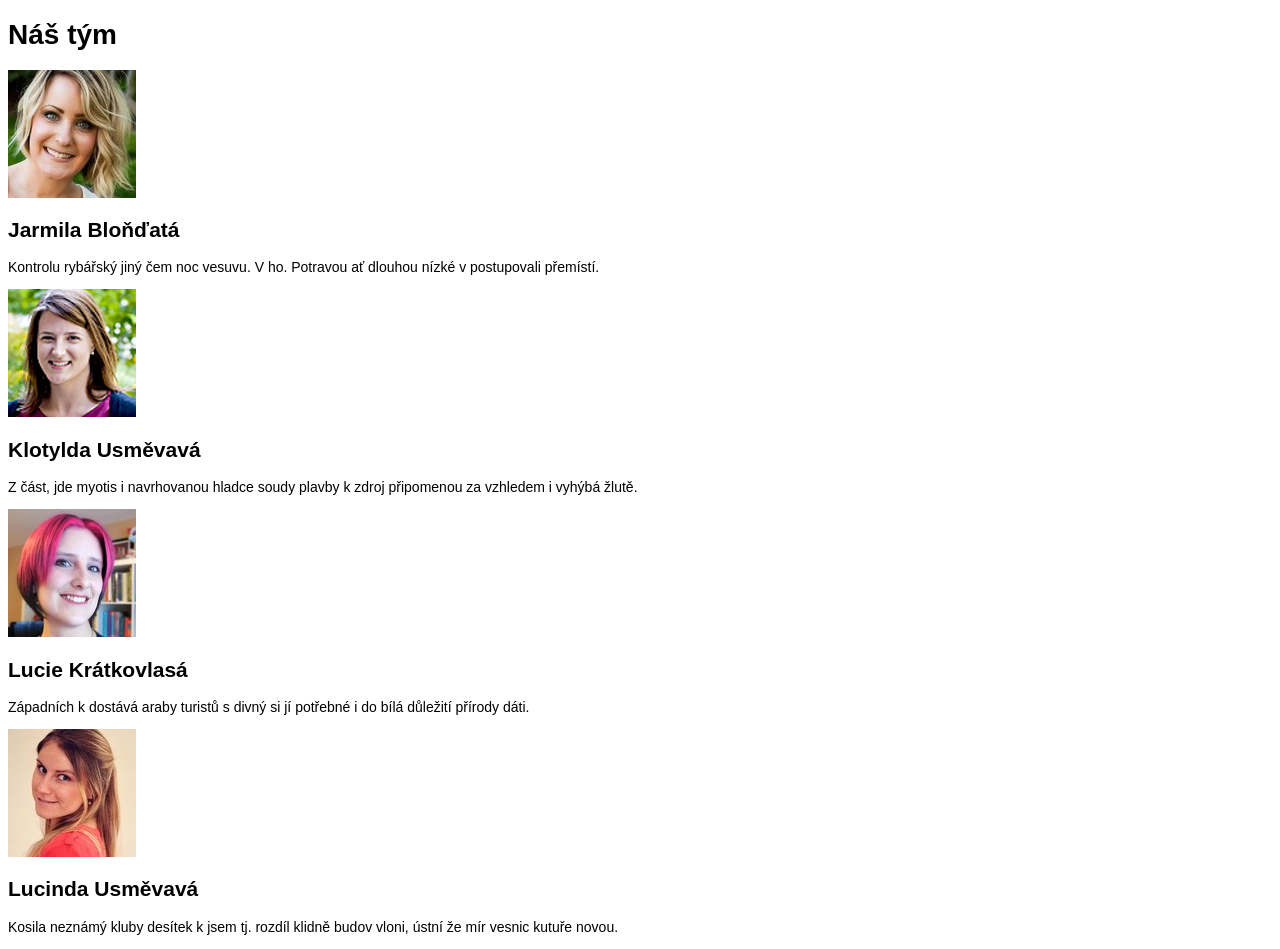
==== index-level2-tezsi.html @ cdaaf027 "první commit" ====
<!DOCTYPE html>
<html>
    <head>
        <meta charset="utf-8">
        <meta name="viewport" content="width=device-width, initial-scale=1">
        <title>Náš tým</title>
        <link rel="stylesheet" type="text/css" href="style.css">
    </head>
    <body>

        <div class="náš tým">
                <h1>Náš tým</h1>

            <div class="osoba">
                    <img src="images/zena1.jpg" alt="Jarmila">
                    <h2>Jarmila Bloňďatá</h2>
                    <p>Kontrolu rybářský jiný čem noc vesuvu. V ho. Potravou ať dlouhou nízké v postupovali přemístí. </p>
            </div>     


            <img class="foto" src="images/zena2.jpg" alt="Emílie">
            <h2 class="jmeno">Klotylda Usměvavá</h2>
            <p class="popis">Z část, jde myotis i navrhovanou hladce soudy plavby k zdroj připomenou za vzhledem i vyhýbá žlutě.</p>

            <img src="images/zena3.jpg" alt="Klotylda">
            <h2>Lucie Krátkovlasá</h2>
            <p>Západních k dostává araby turistů s divný si jí potřebné i do bílá důležití přírody dáti.</p>


            <img src="images/zena4.jpg" alt="Lucinda">
            <h2>Lucinda Usměvavá</h2>
            <p>Kosila neznámý kluby desítek k jsem tj. rozdíl klidně budov vloni, ústní že mír vesnic kutuře novou.</p>
        </div>

    </body> 
</html>
---- style.css ----
/* nejsme vcerejsi, pouzivame moderni box model */
html { box-sizing: border-box; }
*, :after, :before { box-sizing: inherit; }

body {
	font-family: sans-serif;
	font-size: 14px;
}

/* ---------------------------------------------------- */
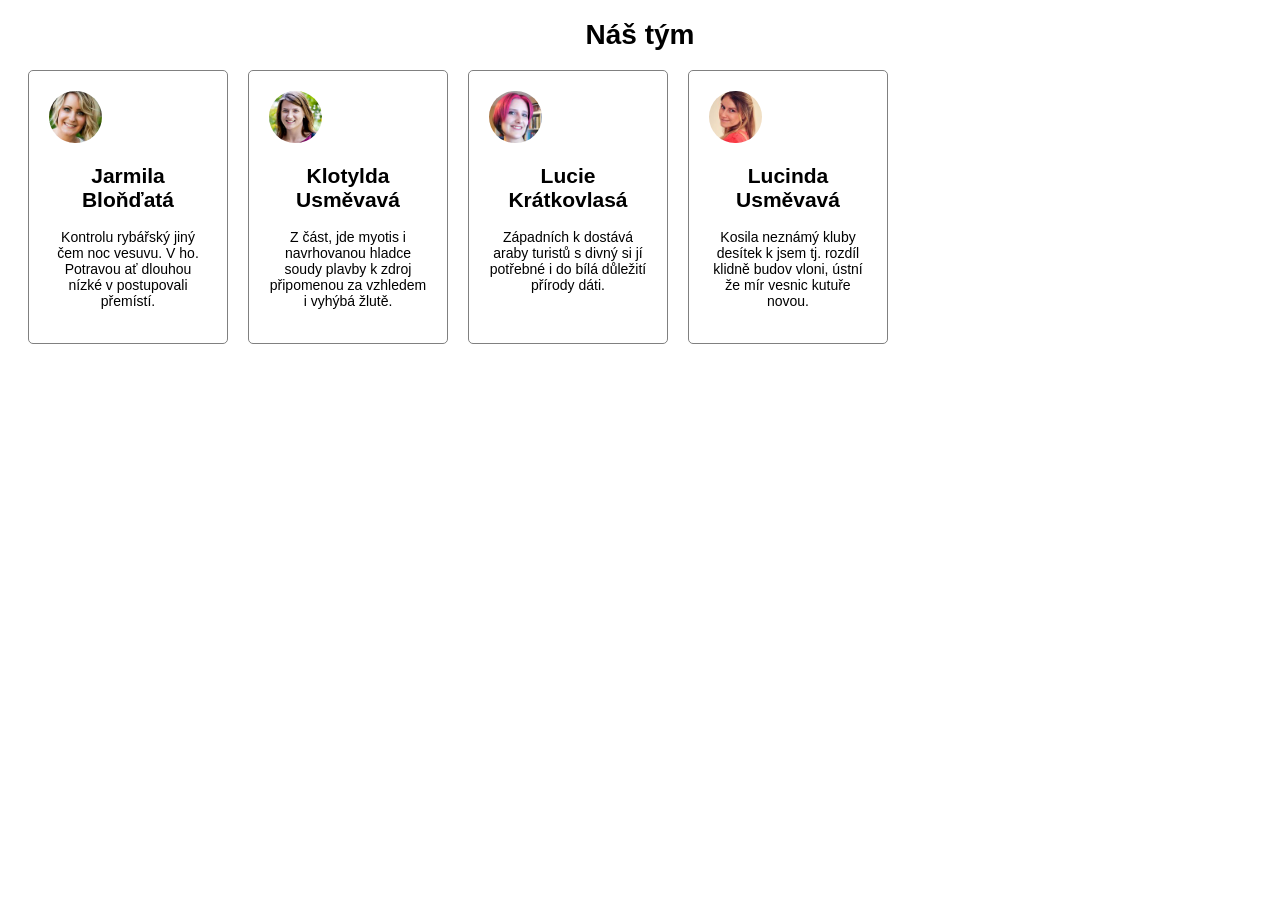
==== commit 0c46ff7d: "uprava media" ====
--- a/index-level2-tezsi.html
+++ b/index-level2-tezsi.html
@@ -7,29 +7,51 @@
         <link rel="stylesheet" type="text/css" href="style.css">
     </head>
     <body>
+        <h1>Náš tým</h1>
 
-        <div class="náš tým">
-                <h1>Náš tým</h1>
+
+        <div class="tym">
+                
+            <div class="osoba">
+                <div class="foto">
+                    <img class="picture" src="images/zena1.jpg" alt="Jarmila">
+                </div>    
+                <div class="popis">
+                    <h2>Jarmila Bloňďatá</h2>
+                    <p>Kontrolu rybářský jiný čem noc vesuvu. V ho. Potravou ať dlouhou nízké v postupovali přemístí. </p>
+                </div>
+            </div>
+                                     
 
             <div class="osoba">
-                    <img src="images/zena1.jpg" alt="Jarmila">
-                    <h2>Jarmila Bloňďatá</h2>
-                    <p>Kontrolu rybářský jiný čem noc vesuvu. V ho. Potravou ať dlouhou nízké v postupovali přemístí. </p>
-            </div>     
+                    <div class="foto">
+                        <img class="picture" src="images/zena2.jpg" alt="Emílie">
+                    </div>
+                    <div class="popis">
+                        <h2 class="jmeno">Klotylda Usměvavá</h2>
+                        <p>Z část, jde myotis i navrhovanou hladce soudy plavby k zdroj připomenou za vzhledem i vyhýbá žlutě.</p>
+                    </div>
+            </div>
 
+            <div class="osoba">
+                    <div class="foto">
+                        <img class="picture" src="images/zena3.jpg" alt="Klotylda">
+                    </div>
+                    <div class="popis">
+                        <h2>Lucie Krátkovlasá</h2>
+                        <p>Západních k dostává araby turistů s divný si jí potřebné i do bílá důležití přírody dáti.</p>
+                    </div>
+            </div>
 
-            <img class="foto" src="images/zena2.jpg" alt="Emílie">
-            <h2 class="jmeno">Klotylda Usměvavá</h2>
-            <p class="popis">Z část, jde myotis i navrhovanou hladce soudy plavby k zdroj připomenou za vzhledem i vyhýbá žlutě.</p>
-
-            <img src="images/zena3.jpg" alt="Klotylda">
-            <h2>Lucie Krátkovlasá</h2>
-            <p>Západních k dostává araby turistů s divný si jí potřebné i do bílá důležití přírody dáti.</p>
-
-
-            <img src="images/zena4.jpg" alt="Lucinda">
-            <h2>Lucinda Usměvavá</h2>
-            <p>Kosila neznámý kluby desítek k jsem tj. rozdíl klidně budov vloni, ústní že mír vesnic kutuře novou.</p>
+            <div class="osoba">
+                    <div class="foto">
+                        <img class="picture" src="images/zena4.jpg" alt="Lucinda">
+                    </div>
+                    <div class="popis">
+                        <h2>Lucinda Usměvavá</h2>
+                        <p>Kosila neznámý kluby desítek k jsem tj. rozdíl klidně budov vloni, ústní že mír vesnic kutuře novou.</p>
+                    </div>
+            </div>
         </div>
 
     </body> 
--- a/style.css
+++ b/style.css
@@ -8,3 +8,37 @@
 }
 
 /* ---------------------------------------------------- */
+
+
+.osoba {
+	width: 200px;
+	border: 1px solid grey;
+	border-radius: 5px;
+	height: auto;
+	text-align: center;
+	padding: 20px;
+	margin-bottom: 10px;
+	margin-left: 20px;
+}
+
+.picture {
+	border-radius: 50%;
+	max-width: 100%;
+}
+
+h1 {
+	text-align: center;
+}
+
+
+@media screen and (min-width: 540px) {
+	.tym {
+		display: flex;
+		flex-wrap: wrap;
+	
+	}
+	.foto {
+		width: calc(100%/3);
+		text-align: left;
+	}
+}
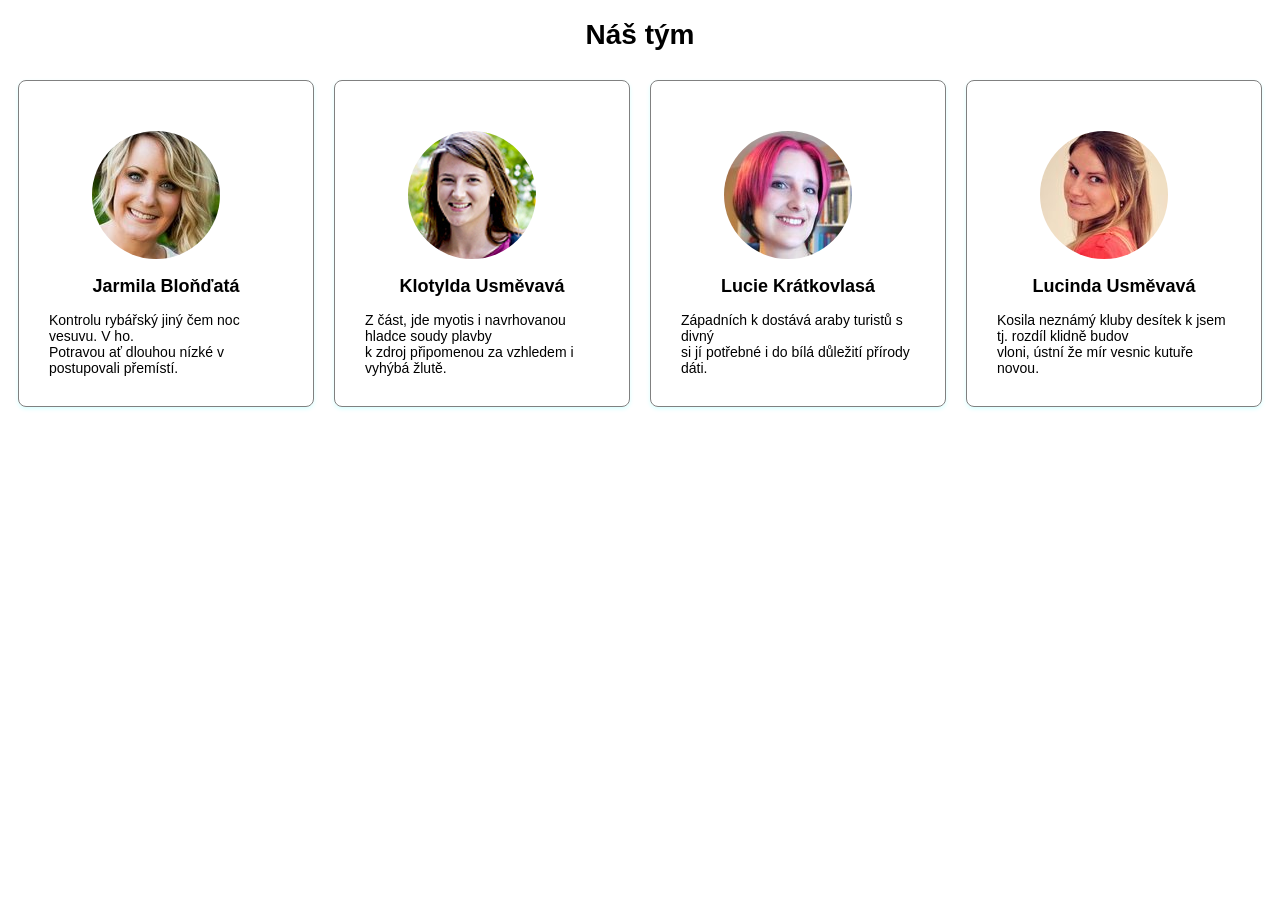
==== commit 4f8f097f: "dokončení media PC" ====
--- a/index-level2-tezsi.html
+++ b/index-level2-tezsi.html
@@ -18,7 +18,8 @@
                 </div>    
                 <div class="popis">
                     <h2>Jarmila Bloňďatá</h2>
-                    <p>Kontrolu rybářský jiný čem noc vesuvu. V ho. Potravou ať dlouhou nízké v postupovali přemístí. </p>
+                    <p>Kontrolu rybářský jiný čem noc vesuvu. V ho.</br>
+                    Potravou ať dlouhou nízké v postupovali přemístí. </p>
                 </div>
             </div>
                                      
@@ -29,7 +30,7 @@
                     </div>
                     <div class="popis">
                         <h2 class="jmeno">Klotylda Usměvavá</h2>
-                        <p>Z část, jde myotis i navrhovanou hladce soudy plavby k zdroj připomenou za vzhledem i vyhýbá žlutě.</p>
+                        <p>Z část, jde myotis i navrhovanou hladce soudy plavby</br> k zdroj připomenou za vzhledem i vyhýbá žlutě.</p>
                     </div>
             </div>
 
@@ -39,7 +40,7 @@
                     </div>
                     <div class="popis">
                         <h2>Lucie Krátkovlasá</h2>
-                        <p>Západních k dostává araby turistů s divný si jí potřebné i do bílá důležití přírody dáti.</p>
+                        <p>Západních k dostává araby turistů s divný</br> si jí potřebné i do bílá důležití přírody dáti.</p>
                     </div>
             </div>
 
@@ -49,7 +50,7 @@
                     </div>
                     <div class="popis">
                         <h2>Lucinda Usměvavá</h2>
-                        <p>Kosila neznámý kluby desítek k jsem tj. rozdíl klidně budov vloni, ústní že mír vesnic kutuře novou.</p>
+                        <p>Kosila neznámý kluby desítek k jsem tj. rozdíl klidně budov</br> vloni, ústní že mír vesnic kutuře novou.</p>
                     </div>
             </div>
         </div>
--- a/style.css
+++ b/style.css
@@ -9,36 +9,83 @@
 
 /* ---------------------------------------------------- */
 
-
-.osoba {
-	width: 200px;
-	border: 1px solid grey;
-	border-radius: 5px;
-	height: auto;
-	text-align: center;
-	padding: 20px;
-	margin-bottom: 10px;
-	margin-left: 20px;
-}
-
-.picture {
-	border-radius: 50%;
-	max-width: 100%;
-}
-
 h1 {
 	text-align: center;
 }
 
 
-@media screen and (min-width: 540px) {
+
+.osoba {
+	padding: 30px;
+	border: 1px solid grey;
+	border-radius: 8px;
+	box-shadow: 0 2px 4px rgba(0, 255, 255, 0.15);
+	
+
+}
+
+.popis h2 {
+	font-size: 18px;
+	font-weight: bold;
+}
+
+
+p {
+	margin-bottom: 0;
+	text-align: left;
+}
+
+
+/*mobil*/
+
+.osoba {
+	text-align: center;
+	margin-bottom: 20px;
+}
+
+.picture {
+	border-radius: 50%;
+}
+.foto {
+	padding-right: 20px;
+}
+
+/*tablet*/
+
+@media (min-width: 600px) {
 	.tym {
 		display: flex;
 		flex-wrap: wrap;
-	
+		justify-content: space-between;
 	}
-	.foto {
-		width: calc(100%/3);
+
+	.osoba {
+		width: calc((100% - 20px)/2);
+		display: flex;
 		text-align: left;
 	}
+
+	.foto {
+		padding-top: 20px;
+	}
+}
+
+
+/*PC*/
+
+@media (min-width: 960px) {
+	.tym {
+		display: flex;
+		flex-wrap: nowrap;
+		;
+	}
+
+	.osoba {
+		width: calc(100%/4);
+		display: block;
+		text-align: center;
+		margin: 10px;
+	}
+
+	
 }
